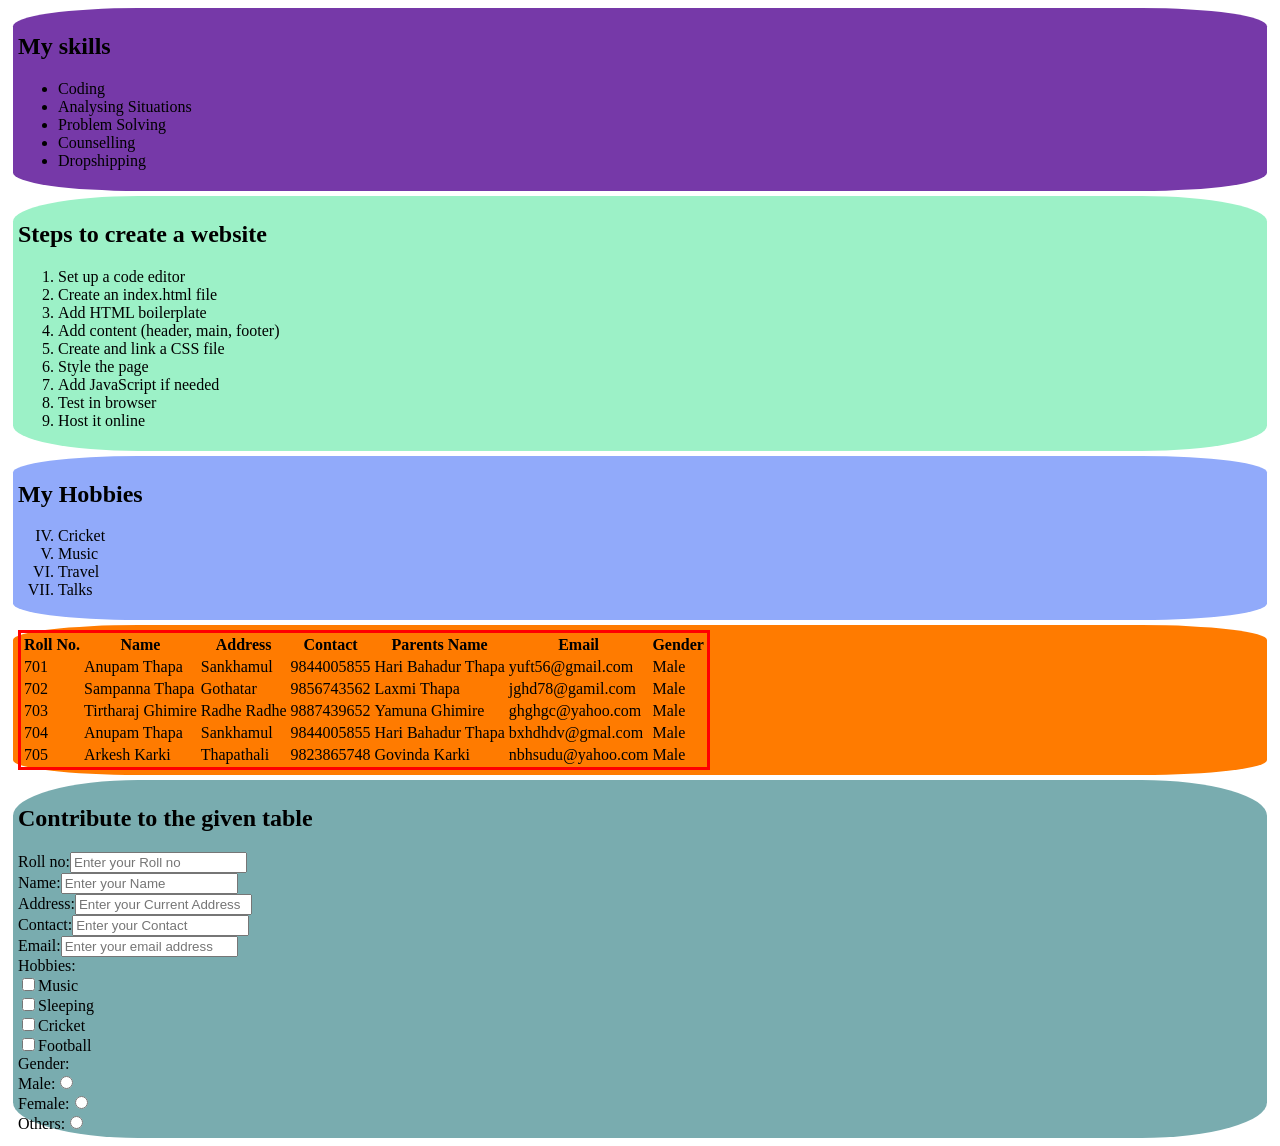
==== lab2.html @ 47b7d434 "jko" ====
<!DOCTYPE html>
<html>
<head>
    <link href="hi.css" rel="stylesheet" type="text/css">
    <title>

    </title>
</head>
<body>
    <main>

    </main>
<section>
    <div id="a">
<h2>My skills</h2>
<ul type="disc">
    <li>Coding</li>
    <li>Analysing Situations</li>
    <li>Problem Solving</li>
    <li>Counselling</li>
    <li>Dropshipping</li>
</ul>
</div>
</section>
<section>
    <div id="b">
<h2>Steps to create a website</h2>
<ol type="4" start="1">
    <li>Set up a code editor</li>
    <li>Create an index.html file</li>
    <li>Add HTML boilerplate</li>
    <li>Add content (header, main, footer)</li>
    <li>Create and link a CSS file</li>
    <li>Style the page</li>
    <li>Add JavaScript if needed</li>
    <li>Test in browser</li>
    <li>Host it online</li>
    </ol>
    </div>
</section>
<section>
    <div id="c">
<h2>My Hobbies</h2>
<ol type="I" start="4">
    <li>Cricket</li>
    <li>Music</li>
    <li>Travel</li>
    <li>Talks</li>
</ol>
</div>
</section>
<section>
    <div id="d">
<table>
<tr>
    <th>Roll No.</th>
    <th>Name</th>
    <th>Address</th>
    <th>Contact</th>
    <th>Parents Name</th> 
    <th>Email</th>
    <th>Gender</th>
</tr>
<tr>
    <td>701</td>
    <td>Anupam Thapa</td>
    <td>Sankhamul</td>
    <td>9844005855</td>
    <td>Hari Bahadur Thapa</td>
    <td>yuft56@gmail.com</td>
    <td>Male</td>
</tr>
<tr>
    <td>702</td>
    <td>Sampanna Thapa</td>
    <td>Gothatar</td>
    <td>9856743562</td>
    <td>Laxmi Thapa</td>
    <td>jghd78@gamil.com</td>
    <td>Male</td>
</tr>
<tr>
    <td>703</td>
    <td>Tirtharaj Ghimire</td>
    <td>Radhe Radhe</td>
    <td>9887439652</td>
    <td>Yamuna Ghimire</td>
    <td>ghghgc@yahoo.com</td>
    <td>Male</td>
</tr>
<tr>
    <td>704</td>
    <td>Anupam Thapa</td>
    <td>Sankhamul</td>
    <td>9844005855</td>
    <td>Hari Bahadur Thapa</td>
    <td>bxhdhdv@gmal.com</td>
    <td>Male</td>
</tr>
<tr>
    <td>705</td>
    <td>Arkesh Karki</td>
    <td>Thapathali</td>
    <td>9823865748</td>
    <td>Govinda Karki</td>
    <td>nbhsudu@yahoo.com</td>
    <td>Male</td>
</tr>

</table>
</div>
</section>
<section>
    <div id="e">
    <h2>Contribute to the given table</h2>
    <form>
Roll no:<input type="number" name="Roll no" placeholder="Enter your Roll no"><br>
Name:<input type="text" name="Name" placeholder="Enter your Name"><br>
Address:<input type="text" name="Address" placeholder="Enter your Current Address"><br>
Contact:<input type="Number" name="Contact" placeholder="Enter your Contact"><br>
Email:<input type="email" name="Email" placeholder="Enter your email address"><br>
Hobbies:<br>
<input type="checkbox" name="Hobbies" value="Music">Music<br>
<input type="checkbox" name="Hobbies" value="Sleeping">Sleeping<br>
<input type="checkbox" name="Hobbies" value="Cricket">Cricket<br>
<input type="checkbox" name="Hobbies" value="Football">Football<br>
Gender:<br>
Male:<input type="radio" name="Gender" value="Male"><br>
Female:<input type="radio" name="Gender" value="Female"><br>
Others:<input type="radio" name="Gender" value="Others"><br>
</form>
</div>
</section>
</body>
</html>
---- hi.css ----
table{
border: 3px solid red;
}
#a{
    background-color:rgb(118, 57, 168);
    border-radius: 10%;
    padding: 5px;
    margin:  5px;
}
#b{
    background-color:rgb(156, 241, 199);
    border-radius: 10%;
    padding: 5px;
    margin:  5px;
}
#c{
    background-color:rgb(145, 170, 250);
    border-radius: 10%;
    padding: 5px;
    margin:  5px;
}
#d{
    background-color:rgb(255, 123, 0);
    border-radius: 10%;
    padding: 5px;
    margin:  5px;
}
#e{
    background-color:rgb(121, 172, 175);
    border-radius: 10%;
    padding: 5px;
    margin:  5px;
}
tr{
    border:5px solid red;
}
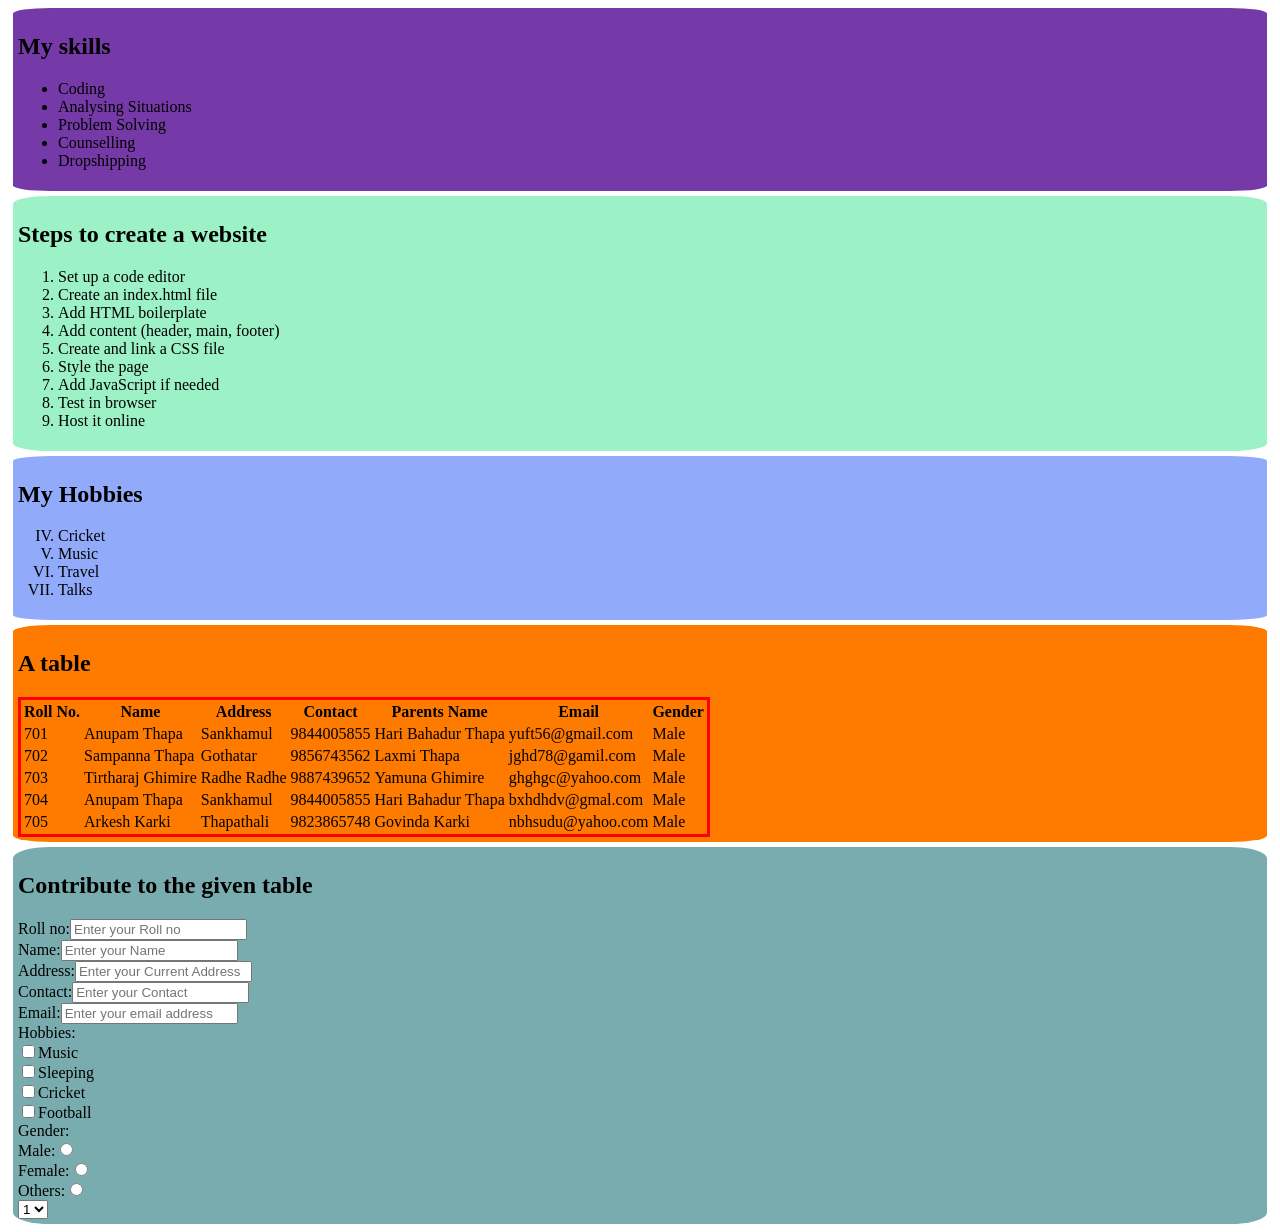
==== commit aba6df93: "89" ====
--- a/lab2.html
+++ b/lab2.html
@@ -51,6 +51,7 @@
 </section>
 <section>
     <div id="d">
+        <h2>A table</h2>
 <table>
 <tr>
     <th>Roll No.</th>
@@ -128,7 +129,12 @@
 Male:<input type="radio" name="Gender" value="Male"><br>
 Female:<input type="radio" name="Gender" value="Female"><br>
 Others:<input type="radio" name="Gender" value="Others"><br>
+<select>
+<option>1</option>
+<option>2</option>
+</select>
 </form>
+
 </div>
 </section>
 </body>
--- a/hi.css
+++ b/hi.css
@@ -3,31 +3,31 @@
 }
 #a{
     background-color:rgb(118, 57, 168);
-    border-radius: 10%;
+    border-radius: 3%;
     padding: 5px;
     margin:  5px;
 }
 #b{
     background-color:rgb(156, 241, 199);
-    border-radius: 10%;
+    border-radius: 3%;
     padding: 5px;
     margin:  5px;
 }
 #c{
     background-color:rgb(145, 170, 250);
-    border-radius: 10%;
+    border-radius: 3%;
     padding: 5px;
     margin:  5px;
 }
 #d{
     background-color:rgb(255, 123, 0);
-    border-radius: 10%;
+    border-radius: 3%;
     padding: 5px;
     margin:  5px;
 }
 #e{
     background-color:rgb(121, 172, 175);
-    border-radius: 10%;
+    border-radius: 3%;
     padding: 5px;
     margin:  5px;
 }
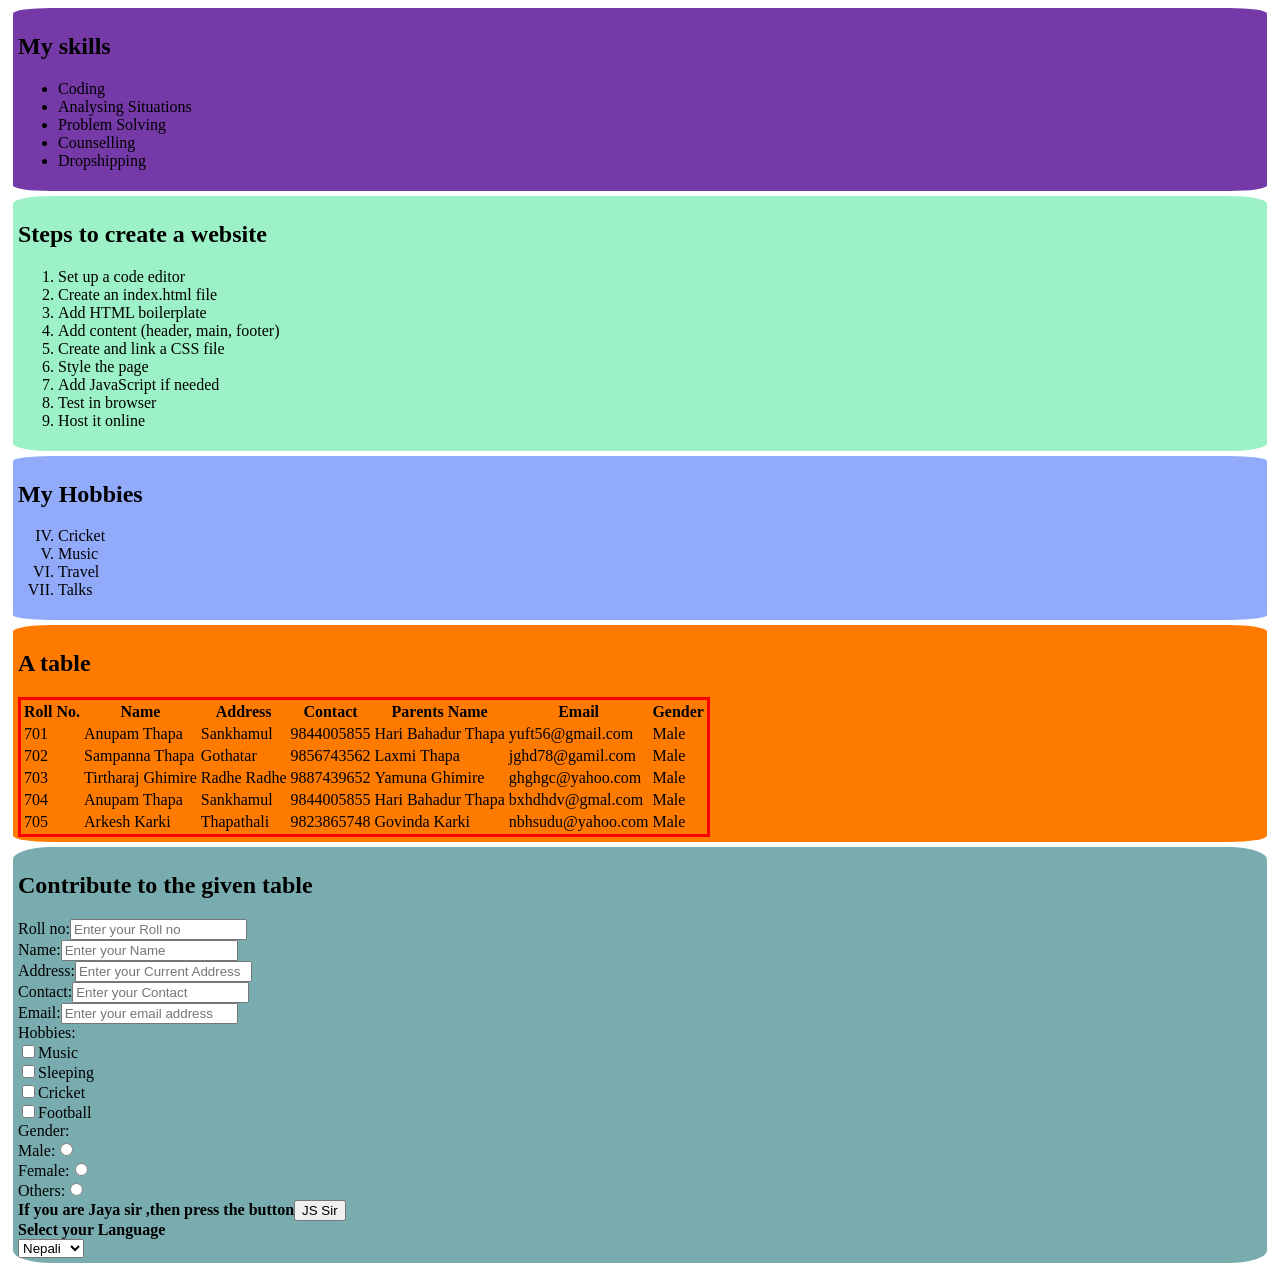
==== commit 00b00ad8: "push" ====
--- a/lab2.html
+++ b/lab2.html
@@ -129,9 +129,13 @@
 Male:<input type="radio" name="Gender" value="Male"><br>
 Female:<input type="radio" name="Gender" value="Female"><br>
 Others:<input type="radio" name="Gender" value="Others"><br>
+<strong>If you are Jaya sir ,then press the button</strong><input type="submit" value="JS Sir"><br>
+<strong>Select your Language</strong><br>
 <select>
-<option>1</option>
-<option>2</option>
+<option>Nepali</option>
+<option>English</option>
+<option>Maithili</option>
+<option>Newa</option>
 </select>
 </form>
 
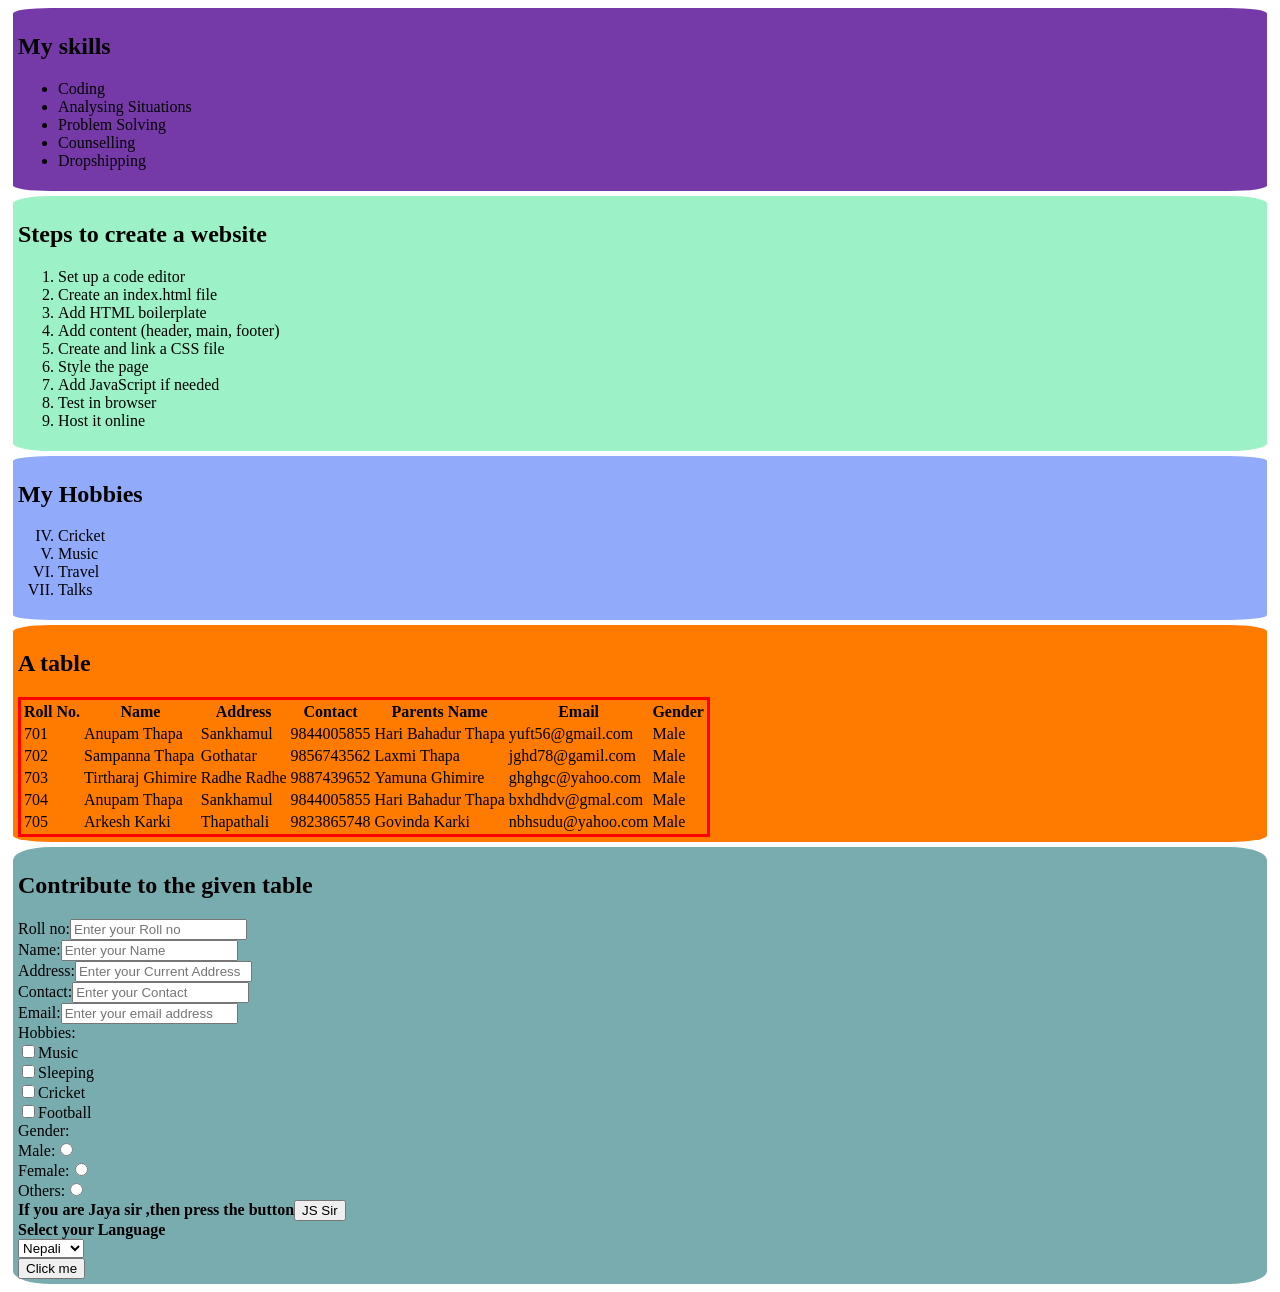
==== commit 4b67f074: "final push" ====
--- a/lab2.html
+++ b/lab2.html
@@ -53,6 +53,7 @@
     <div id="d">
         <h2>A table</h2>
 <table>
+    <thead>
 <tr>
     <th>Roll No.</th>
     <th>Name</th>
@@ -62,6 +63,8 @@
     <th>Email</th>
     <th>Gender</th>
 </tr>
+</thead>
+<tbody>
 <tr>
     <td>701</td>
     <td>Anupam Thapa</td>
@@ -107,7 +110,7 @@
     <td>nbhsudu@yahoo.com</td>
     <td>Male</td>
 </tr>
-
+</tbody>
 </table>
 </div>
 </section>
@@ -115,16 +118,16 @@
     <div id="e">
     <h2>Contribute to the given table</h2>
     <form>
-Roll no:<input type="number" name="Roll no" placeholder="Enter your Roll no"><br>
-Name:<input type="text" name="Name" placeholder="Enter your Name"><br>
-Address:<input type="text" name="Address" placeholder="Enter your Current Address"><br>
-Contact:<input type="Number" name="Contact" placeholder="Enter your Contact"><br>
-Email:<input type="email" name="Email" placeholder="Enter your email address"><br>
+<label>Roll no:<input type="number" name="Roll no" placeholder="Enter your Roll no"></label><br>
+<label>Name:<input type="text" name="Name" placeholder="Enter your Name"></label><br>
+<label>Address:<input type="text" name="Address" placeholder="Enter your Current Address"></label><br>
+<label>Contact:<input type="Number" name="Contact" placeholder="Enter your Contact"></label><br>
+<label>Email:<input type="email" name="Email" placeholder="Enter your email address"></label><br>
 Hobbies:<br>
-<input type="checkbox" name="Hobbies" value="Music">Music<br>
-<input type="checkbox" name="Hobbies" value="Sleeping">Sleeping<br>
-<input type="checkbox" name="Hobbies" value="Cricket">Cricket<br>
-<input type="checkbox" name="Hobbies" value="Football">Football<br>
+<label><input type="checkbox" name="Hobbies" value="Music">Music</label><br>
+<label><input type="checkbox" name="Hobbies" value="Sleeping">Sleeping</label><br>
+<label><input type="checkbox" name="Hobbies" value="Cricket">Cricket</label><br>
+<label><input type="checkbox" name="Hobbies" value="Football">Football</label><br>
 Gender:<br>
 Male:<input type="radio" name="Gender" value="Male"><br>
 Female:<input type="radio" name="Gender" value="Female"><br>
@@ -138,7 +141,7 @@
 <option>Newa</option>
 </select>
 </form>
-
+<button>Click me</button>
 </div>
 </section>
 </body>
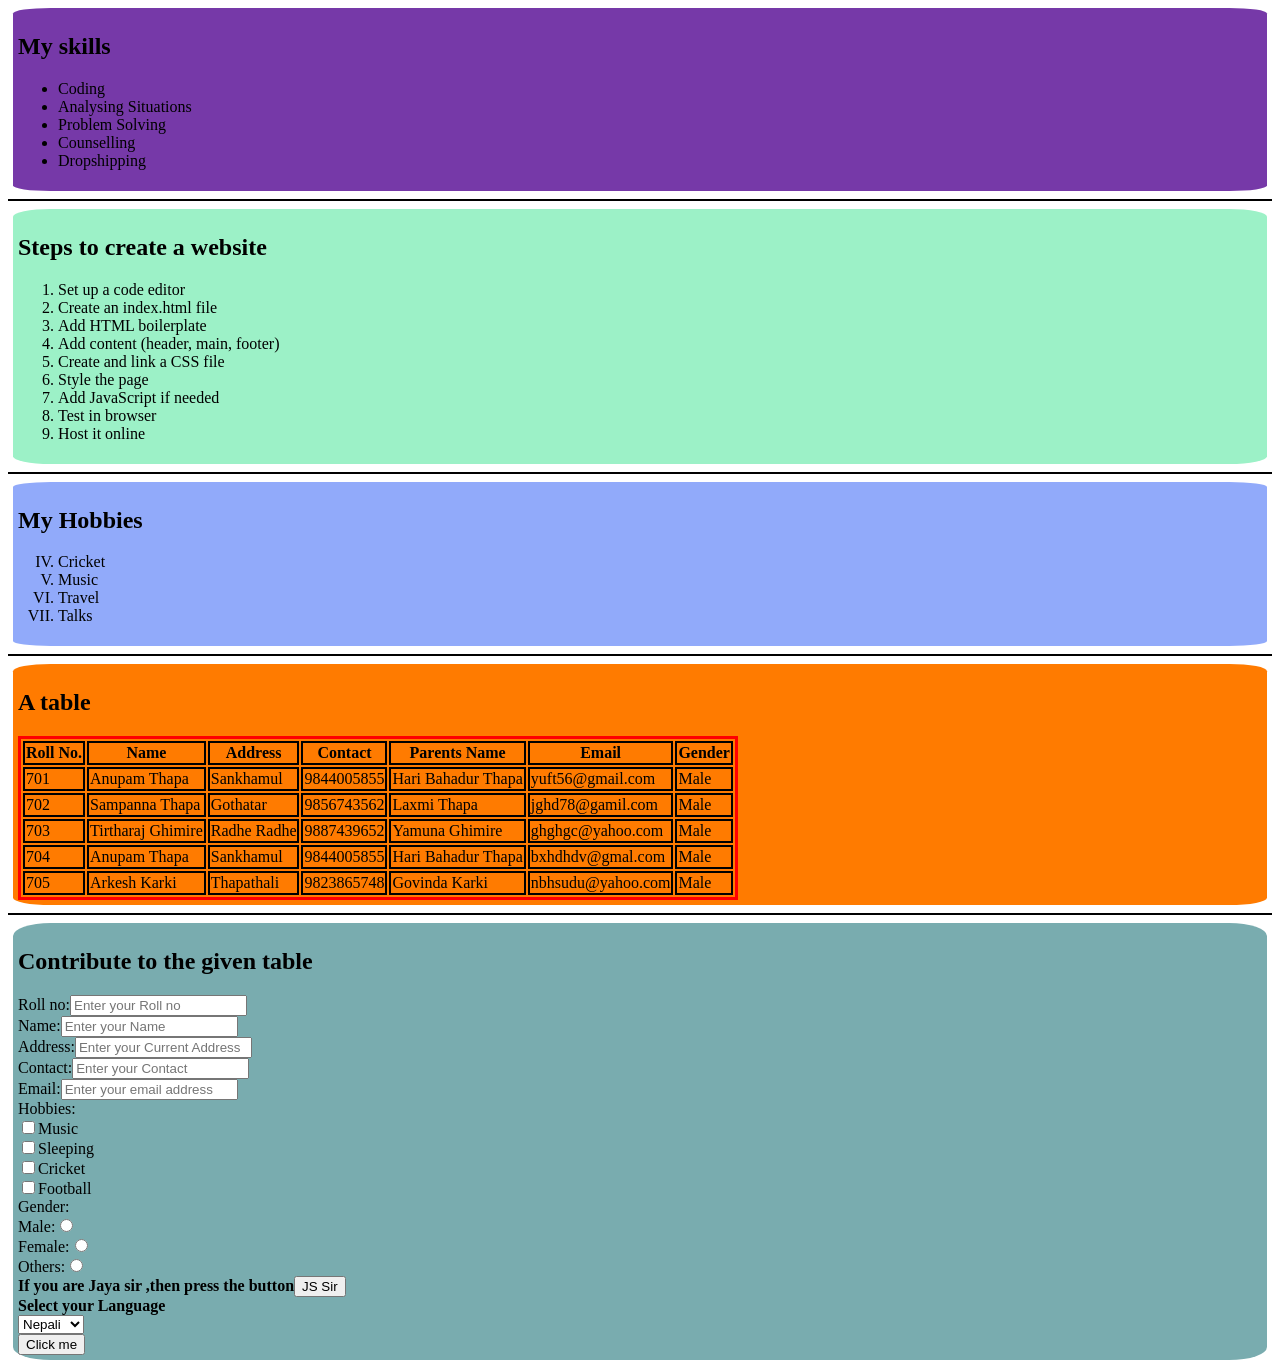
==== commit a3a0fb88: "df" ====
--- a/lab2.html
+++ b/lab2.html
@@ -8,8 +8,6 @@
 </head>
 <body>
     <main>
-
-    </main>
 <section>
     <div id="a">
 <h2>My skills</h2>
@@ -21,6 +19,7 @@
     <li>Dropshipping</li>
 </ul>
 </div>
+<hr noshade color="black">
 </section>
 <section>
     <div id="b">
@@ -38,6 +37,7 @@
     </ol>
     </div>
 </section>
+<hr noshade color="black">
 <section>
     <div id="c">
 <h2>My Hobbies</h2>
@@ -49,6 +49,7 @@
 </ol>
 </div>
 </section>
+<hr noshade color="black">
 <section>
     <div id="d">
         <h2>A table</h2>
@@ -114,6 +115,7 @@
 </table>
 </div>
 </section>
+<hr noshade color="black">
 <section>
     <div id="e">
     <h2>Contribute to the given table</h2>
@@ -144,5 +146,6 @@
 <button>Click me</button>
 </div>
 </section>
+</main>
 </body>
 </html>
--- a/hi.css
+++ b/hi.css
@@ -31,6 +31,6 @@
     padding: 5px;
     margin:  5px;
 }
-tr{
-    border:5px solid red;
+th,td{
+    border:2px solid black;
 }
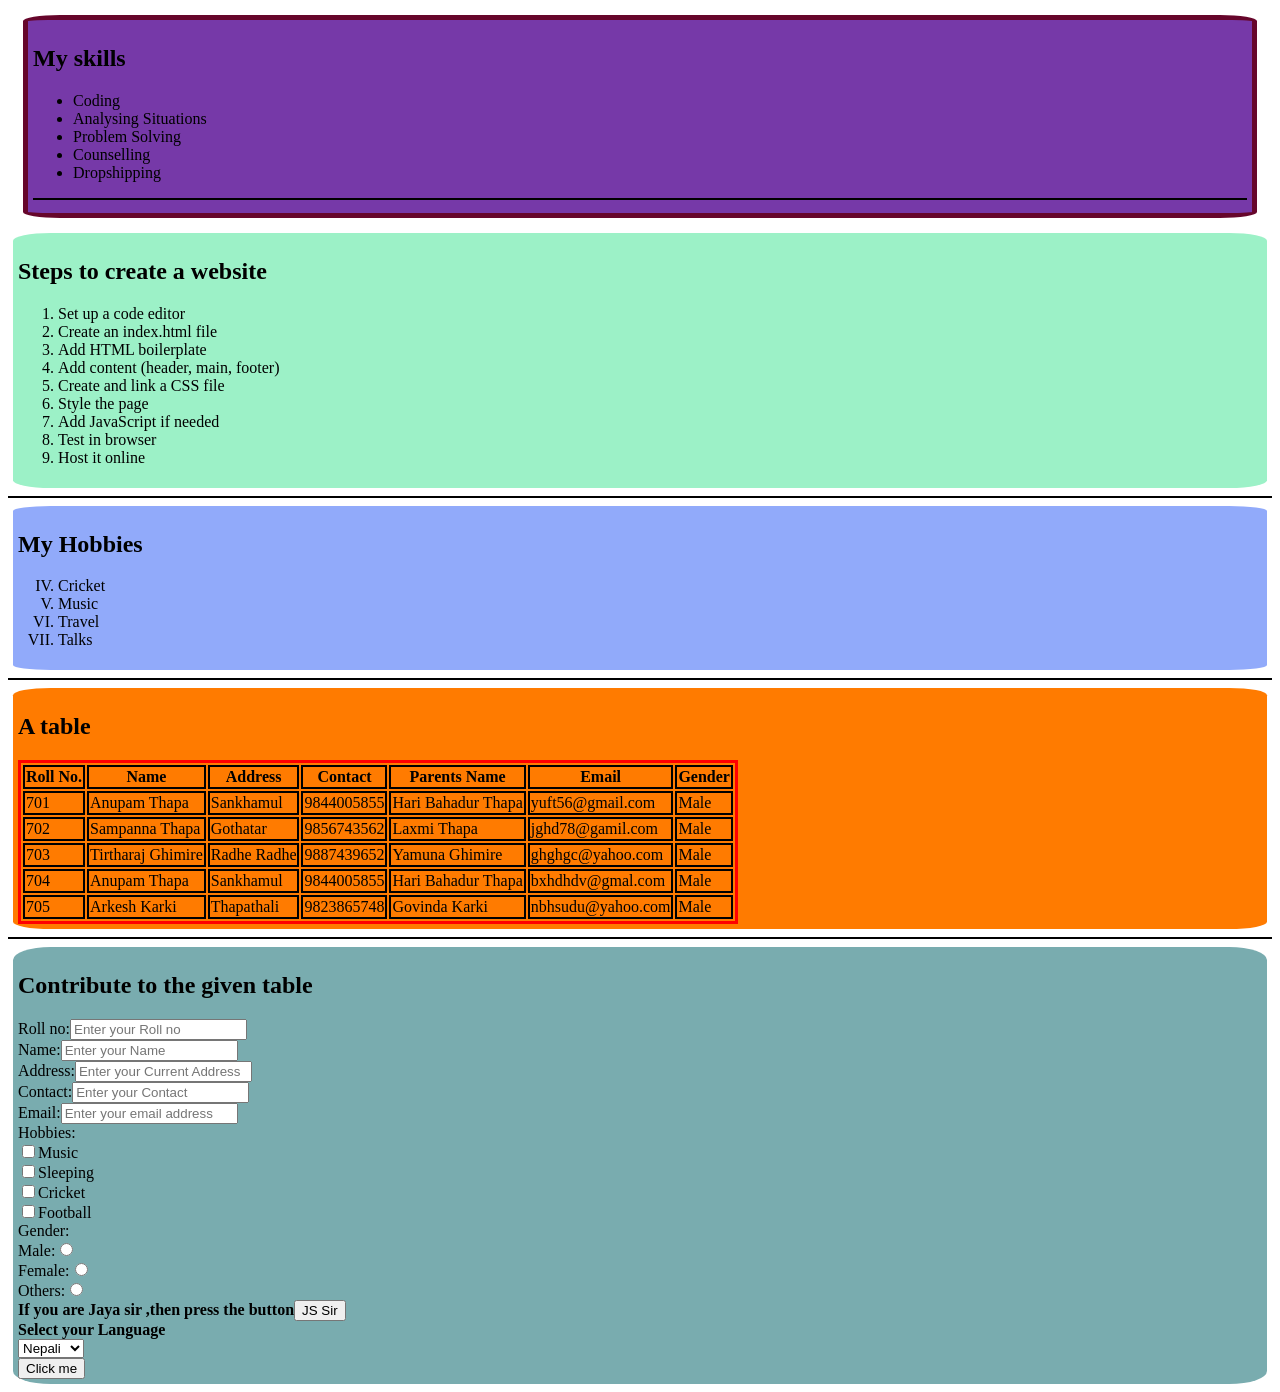
==== commit fe1e4cbe: "iuoy" ====
--- a/lab2.html
+++ b/lab2.html
@@ -8,8 +8,8 @@
 </head>
 <body>
     <main>
-<section>
-    <div id="a">
+<section id="a">
+    <div >
 <h2>My skills</h2>
 <ul type="disc">
     <li>Coding</li>
--- a/hi.css
+++ b/hi.css
@@ -5,7 +5,8 @@
     background-color:rgb(118, 57, 168);
     border-radius: 3%;
     padding: 5px;
-    margin:  5px;
+    margin:  15px;
+    border:  5px solid rgb(102, 6, 43);
 }
 #b{
     background-color:rgb(156, 241, 199);
@@ -33,4 +34,4 @@
 }
 th,td{
     border:2px solid black;
-}+}
